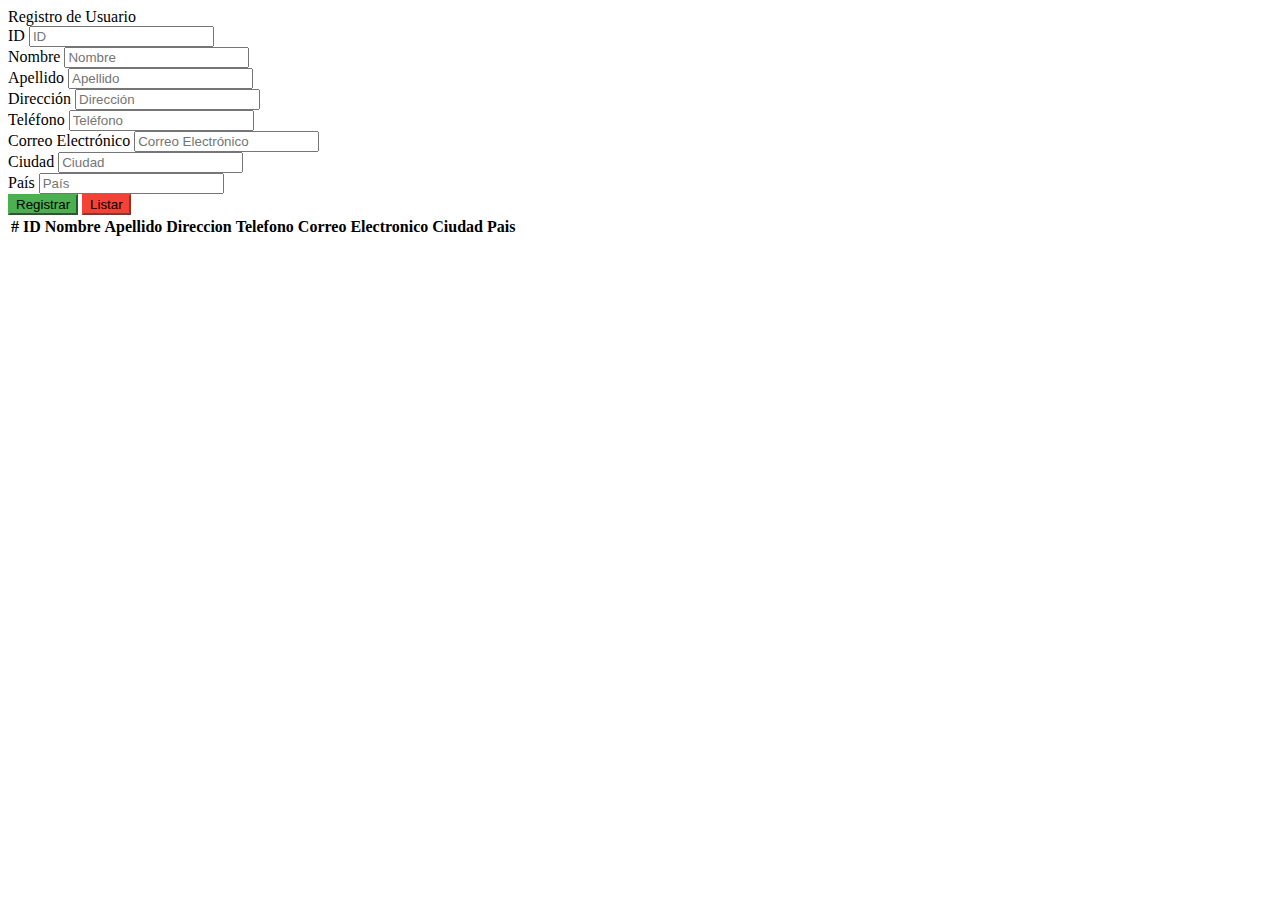
==== Taller 2 Corte 2/index.html @ 58a6f7d0 "Add files via upload" ====
<!DOCTYPE html>
<html lang="en">
<head>
    <meta charset="UTF-8">
    <meta http-equiv="X-UA-Compatible" content="IE=edge">
    <meta name="viewport" content="width=device-width, initial-scale=1.0">
    <title>Registro de usuarios</title>
    <link href="https://cdn.jsdelivr.net/npm/bootstrap@5.3.0-alpha2/dist/css/bootstrap.min.css" rel="stylesheet" integrity="sha384-aFq/bzH65dt+w6FI2ooMVUpc+21e0SRygnTpmBvdBgSdnuTN7QbdgL+OapgHtvPp" crossorigin="anonymous">
</head>
<body>
    <div class="container my-5">
        <div class="row justify-content-center">
          <div class="col-md-8 col-lg-6">
            <div class="card bg-light">
              <div class="card-header bg-primary text-white">
                Registro de Usuario
              </div>
              <div class="card-body">
                  <div class="form-group">
                    <label for="ID">ID</label>
                    <input class="form-control" type="number" pattern="\d+" id="ID" placeholder="ID">
                  </div>
                  <div class="form-group">
                    <label for="nombre">Nombre</label>
                    <input class="form-control" type="text" id="nombre" placeholder="Nombre">
                  </div>
                  <div class="form-group">
                    <label for="apellido">Apellido</label>
                    <input class="form-control" type="text" id="apellido" placeholder="Apellido">
                  </div>
                  <div class="form-group">
                    <label for="direccion">Dirección</label>
                    <input class="form-control" type="text" id="direccion" placeholder="Dirección">
                  </div>
                  <div class="form-group">
                    <label for="Telefono">Teléfono</label>
                    <input class="form-control" type="number" pattern="\d+" id="Telefono" placeholder="Teléfono">
                  </div>
                  <div class="form-group">
                    <label for="Correo">Correo Electrónico</label>
                    <input class="form-control" type="text" id="Correo" placeholder="Correo Electrónico">
                  </div>
                  <div class="form-group">
                    <label for="Ciudad">Ciudad</label>
                    <input class="form-control" type="text" id="Ciudad" placeholder="Ciudad">
                  </div>
                  <div class="form-group">
                    <label for="Pais">País</label>
                    <input class="form-control" type="text" id="Pais" placeholder="País">
                  </div>
                  <button onclick="nuevo()" class="btn btn-primary mr-2" style="background-color: #4CAF50; border-color: #4CAF50;">Registrar</button>
                  <button onclick="listar()" class="btn btn-dark" style="background-color: #F44336; border-color: #F44336;">Listar</button>
              </div>
            </div>
          </div>
        </div>
      </div>
      
      
    <div class="row justify-content-center">
        <div class="col-md-10 col-lg-8">
            <table class="table table-dark table-hover">
                <thead>
                  <tr>
                    <th scope="col">#</th>
                    <th scope="col">ID</th>
                    <th scope="col">Nombre</th>
                    <th scope="col">Apellido</th>
                    <th scope="col">Direccion</th>
                    <th scope="col">Telefono</th>
                    <th scope="col">Correo Electronico</th>
                    <th scope="col">Ciudad</th>
                    <th scope="col">Pais</th>
                  </tr>
                </thead>
                <tbody id="tablausuario">
                </tbody>
              </table>
        </div>
    </div>
        <script src="cargar.js"></script>
   </div>     
</body>
</html>
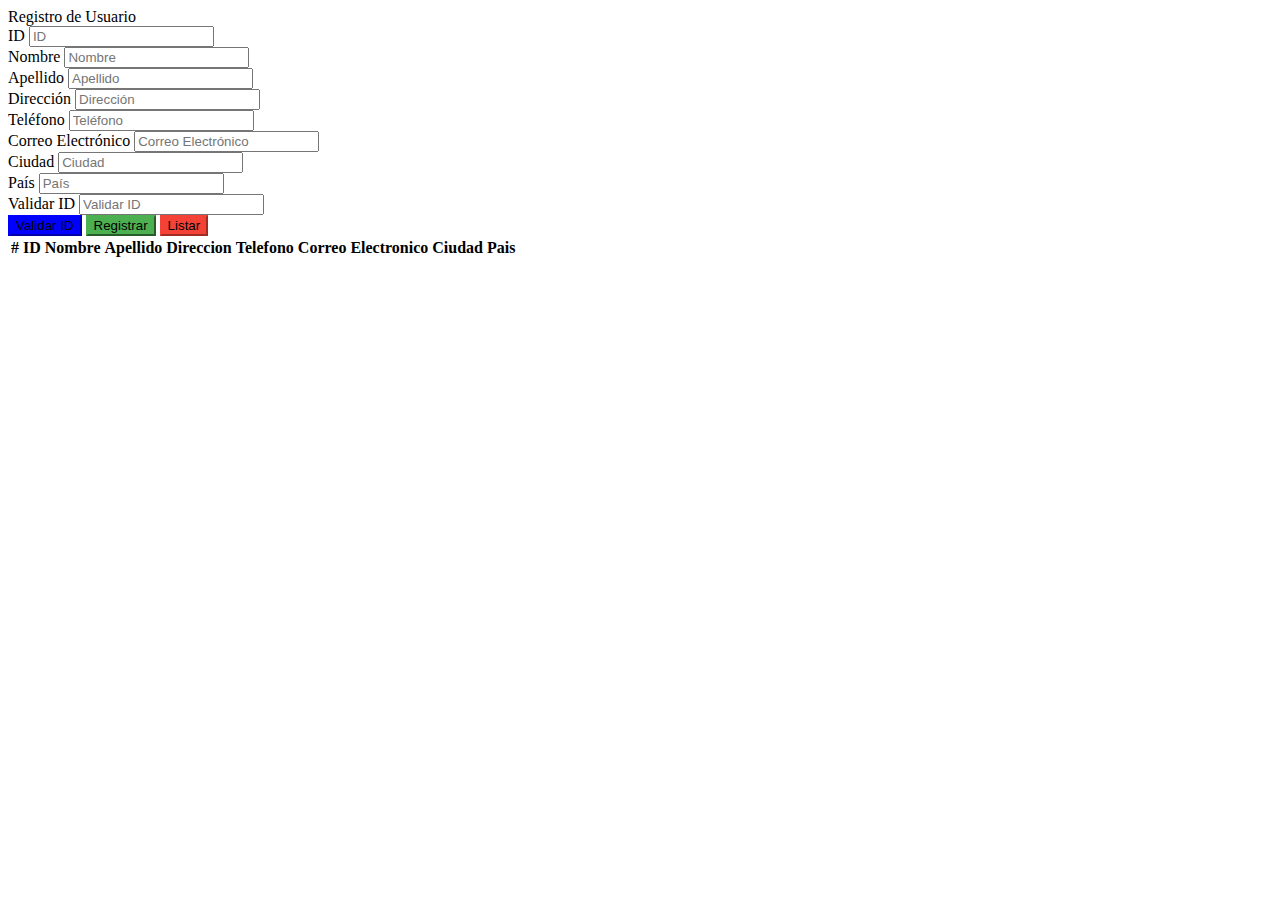
==== commit 58aaeff8: "Add files via upload" ====
--- a/Taller 2 Corte 2/index.html
+++ b/Taller 2 Corte 2/index.html
@@ -48,6 +48,11 @@
                     <label for="Pais">País</label>
                     <input class="form-control" type="text" id="Pais" placeholder="País">
                   </div>
+                  <div class="form-group">
+                    <label for="Validar">Validar ID</label>
+                    <input class="form-control" type="text" id="Validar" placeholder="Validar ID">
+                  </div>
+                  <button onclick="buscarEnTabla()" class="btn btn-primary mr-2" style="background-color: blue; border-color: blue;">Validar ID</button>
                   <button onclick="nuevo()" class="btn btn-primary mr-2" style="background-color: #4CAF50; border-color: #4CAF50;">Registrar</button>
                   <button onclick="listar()" class="btn btn-dark" style="background-color: #F44336; border-color: #F44336;">Listar</button>
               </div>
@@ -59,7 +64,7 @@
       
     <div class="row justify-content-center">
         <div class="col-md-10 col-lg-8">
-            <table class="table table-dark table-hover">
+            <table class="table table-dark table-hover" id="tabla">
                 <thead>
                   <tr>
                     <th scope="col">#</th>
